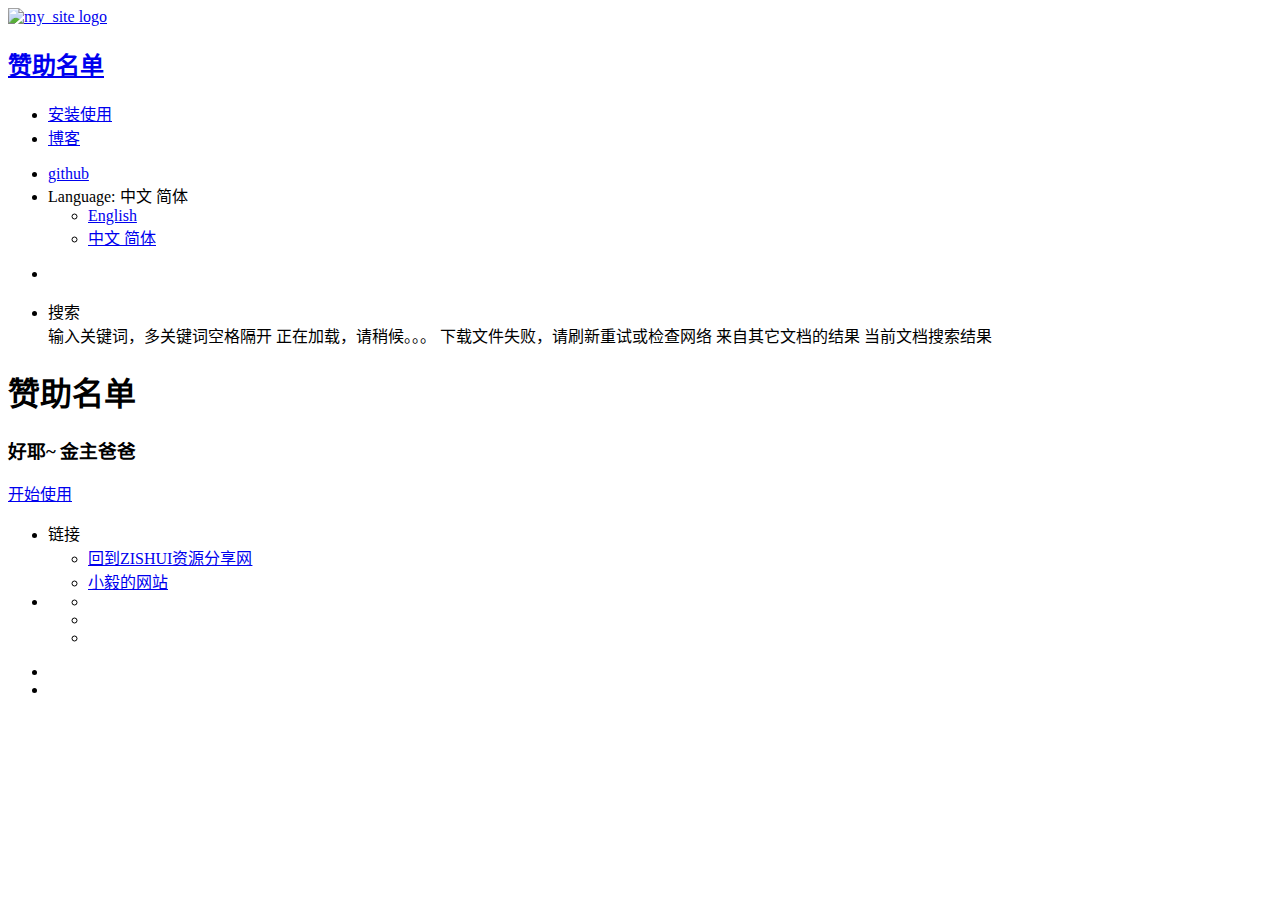
==== index.html @ 0a0113ac "Deploying to gh-pages from @ zangxiaoyi114514/wenzhang@137809f3db8fb5ff8360d4ac71333fdd4722e23e 🚀" ====
<!DOCTYPE html>

<html lang="zh-CN"  id="home_page"  class=" md_page ">

<head>
     
        <meta http-equiv="Content-Type" content="text/html; charset=utf-8">
        <meta name="viewport" content="width=device-width, initial-scale=1.0">
        <meta name="keywords" content="赞助名单">
        <meta name="description" content="赞助名单, 使用 teedoc 生成的网站">
        <meta name="generator" content="teedoc">
        <meta name="theme" content="teedoc-plugin-theme-default">
    
     
        <meta name="markdown-generator" content="teedoc-plugin-markdown-parser"><script>
MathJax = {"loader": {"load": ["output/svg"]}, "tex": {"inlineMath": [["$", "$"], ["\\(", "\\)"]]}, "svg": {"fontCache": "global"}};
</script><script id="MathJax-script" async src="https://cdn.jsdelivr.net/npm/mathjax@3/es5/tex-mml-chtml.js"></script><script src="/static/js/theme_default/pre_main.js"></script><link rel="stylesheet" href="/static/css/theme_default/prism.min.css" type="text/css"/><link rel="stylesheet" href="/static/css/theme_default/viewer.min.css" type="text/css"/><link rel="stylesheet" href="/static/css/theme_default/dark.css" type="text/css"/><link rel="stylesheet" href="/static/css/theme_default/light.css" type="text/css"/><script src="/static/js/theme_default/jquery.min.js"></script><script src="/static/js/theme_default/split.js"></script><link rel="stylesheet" href="/static/css/search/style.css" type="text/css"/><meta name="blog-generator" content="teedoc-plugin-blog"><link rel="stylesheet" href="/static/css/custom.css" type="text/css"/>
    
    
        <title>赞助名单 - mysite</title>
    
    
    
    <script type="text/javascript">js_vars = {}</script>
    <script type="text/javascript">metadata = {"tags": [], "date": false, "update": [], "ts": 0, "author": "", "brief": "", "cover": "", "id": "home_page"}</script>
</head>
<body class="type_page">
    
    <div id="navbar">
        <div id="navbar_menu">
            <a class="site_title" href="/">
                
                    <img class="site_logo" src="/static/image/logo.png" alt="my_site logo">
                
                
                    <h2>赞助名单</h2>
                
        </a>
            <a id="navbar_menu_btn"></a>
        </div>
        <div id="navbar_items">
            <div>
                <ul id="nav_left">
<li class=""><a  href="/get_started/zh/">安装使用</a></li>
<li class=""><a  href="/blog/">博客</a></li>
</ul>

            </div>
            <div>
                <ul id="nav_right">
<li class=""><a target="_blank" href="https://github.com/neutree/teedoc">github</a></li>
<li class="sub_items "><a  >Language: 中文 简体</a><ul><li class=""><a  href="/en/index.html">English</a></li>
<li class="active"><a  href="/index.html">中文 简体</a></li>
</ul></li>
</ul>

                <ul class="nav_plugins"><li><a id="themes" class="light"></a></li></ul><ul class="nav_plugins"><li><a id="search"><span class="icon"></span><span class="placeholder">搜索</span>
                            <div id="search_hints">
                                <span id="search_input_hint">输入关键词，多关键词空格隔开</span>
                                <span id="search_loading_hint">正在加载，请稍候。。。</span>
                                <span id="search_download_err_hint">下载文件失败，请刷新重试或检查网络</span>
                                <span id="search_other_docs_result_hint">来自其它文档的结果</span>
                                <span id="search_curr_doc_result_hint">当前文档搜索结果</span>
                            </div></a></li></ul>
            </div>
        </div>
    </div>
    
    <div id="page_wrapper">
        <div id="page_content">
            <div>
                
                <div>
    <h1><span>赞助名单</span></h1>
    <h3>好耶~ 金主爸爸</h3>
</div>
<div id="big_btn_wrapper">
    <div class="big_btn">
        <a href="/get_started/zh/">开始使用</a>
    </div>
</div>

                
            </div>
        </div>
        <a id="to_top" href="#"></a>
        <div id="page_footer">
            <div id="footer">
                
                <div id="footer_top">
                    <ul>
<li><a>链接</a><ul><li><a target="_blank" href="https://blog.zishui.icu/">回到ZISHUI资源分享网</a></li>
<li><a  href="https://xwjdcjzx.top/">小毅的网站</a></li>
</ul>
</li>
<li><a></a><ul><li><a></a>
</li>
<li><a></a>
</li>
<li><a></a>
</li>
</ul>
</li>
</ul>

                </div>
                <div id="footer_bottom">
                    <ul>
<li><a></a>
</li>
<li><a></a>
</li>
</ul>

                </div>
                
            </div>
        </div>
    </div>

    
    
        <script src="/teedoc-plugin-markdown-parser/mermaid.min.js"></script>
    
        <script>mermaid.initialize({startOnLoad:true});</script>
    
        <script src="/static/js/theme_default/tocbot.min.js"></script>
    
        <script src="/static/js/theme_default/main.js"></script>
    
        <script src="/static/js/theme_default/viewer.min.js"></script>
    
        <script src="/static/css/theme_default/prism.min.js"></script>
    
        <script src="/static/js/search/search_main.js"></script>
    
        <script src="/static/js/plugin_blog/main.js"></script>
    
        <script src="/static/js/custom.js"></script>
    
    
</body>
</html>
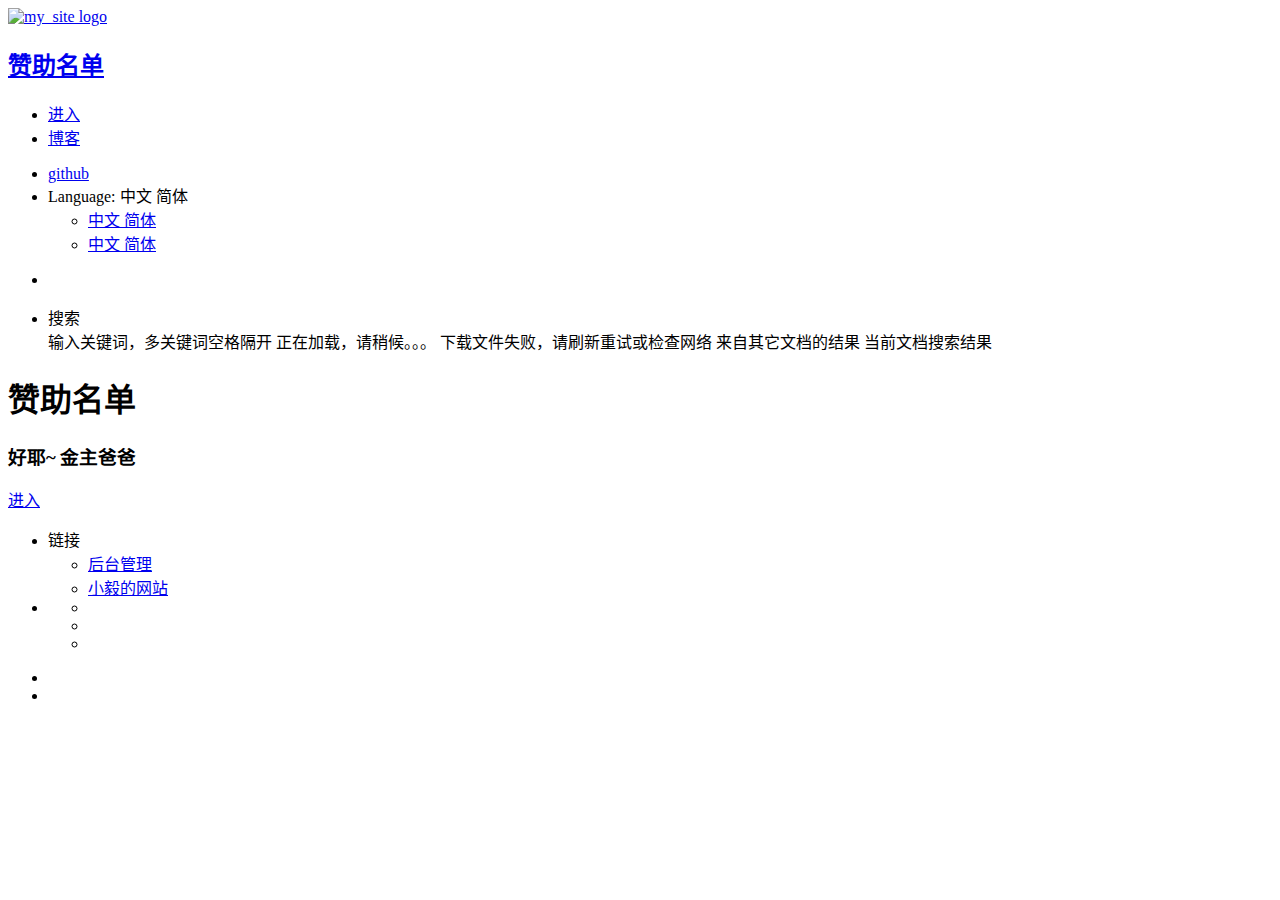
==== commit 2e0e914e: "Deploying to gh-pages from @ zangxiaoyi114514/wenzhang@c7d727ad991cc51566c277f2b72af785e42d5e15 🚀" ====
--- a/index.html
+++ b/index.html
@@ -41,7 +41,7 @@
         <div id="navbar_items">
             <div>
                 <ul id="nav_left">
-<li class=""><a  href="/get_started/zh/">安装使用</a></li>
+<li class=""><a  href="/get_started/zh/">进入</a></li>
 <li class=""><a  href="/blog/">博客</a></li>
 </ul>
 
@@ -49,7 +49,7 @@
             <div>
                 <ul id="nav_right">
 <li class=""><a target="_blank" href="https://github.com/neutree/teedoc">github</a></li>
-<li class="sub_items "><a  >Language: 中文 简体</a><ul><li class=""><a  href="/en/index.html">English</a></li>
+<li class="sub_items "><a  >Language: 中文 简体</a><ul><li class=""><a  href="/en/index.html">中文 简体</a></li>
 <li class="active"><a  href="/index.html">中文 简体</a></li>
 </ul></li>
 </ul>
@@ -76,7 +76,7 @@
 </div>
 <div id="big_btn_wrapper">
     <div class="big_btn">
-        <a href="/get_started/zh/">开始使用</a>
+        <a href="/get_started/zh/">进入</a>
     </div>
 </div>
 
@@ -89,8 +89,8 @@
                 
                 <div id="footer_top">
                     <ul>
-<li><a>链接</a><ul><li><a target="_blank" href="https://blog.zishui.icu/">回到ZISHUI资源分享网</a></li>
-<li><a  href="https://xwjdcjzx.top/">小毅的网站</a></li>
+<li><a>链接</a><ul><li><a target="_blank" href="https://github.com/zangxiaoyi114514/wenzhang">后台管理</a></li>
+<li><a  href="https://zangxiaoyi.asia/">小毅的网站</a></li>
 </ul>
 </li>
 <li><a></a><ul><li><a></a>
